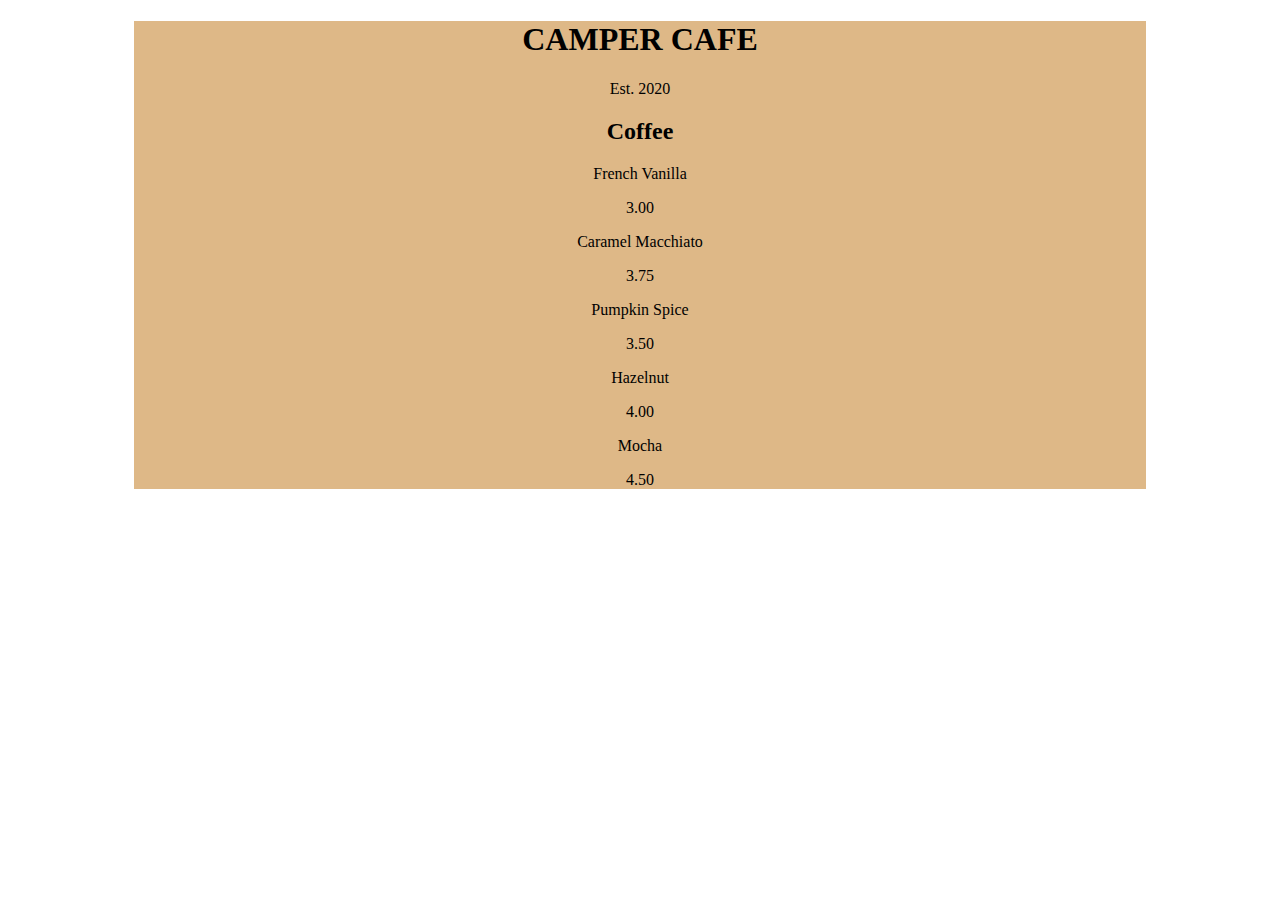
==== Freecodecamp/index.html @ 61cfae9f "freecodecamp" ====
<!DOCTYPE html>
<html lang="en">
<head>
    <meta charset="UTF-8">
    <meta name="viewport" content="width=device-width, initial-scale=1.0">
    <title>Cafe Menu</title>
    <link rel="stylesheet"  href="css/style.css">
</head>
<body>
    <div id="menu" class="menu">
        <main>
            <h1>CAMPER CAFE</h1>
            <p>Est. 2020</p>
            <section>
                <h2>Coffee</h2>
                <article>
                    <p>French Vanilla</p>
                    <p>3.00</p>
                </article>
                <article>
                    <p>Caramel Macchiato</p>
                    <p>3.75</p>
                </article>
                <article>
                    <p>Pumpkin Spice</p>
                    <p>3.50</p>
                </article>
                <article>
                    <p>Hazelnut</p>
                    <p>4.00</p>
                </article>
                <article>
                    <p>Mocha</p>
                    <p>4.50</p>
                </article>
            </section>
        </main>
    </div>
</body>
</html>
---- Freecodecamp/css/style.css ----
body{
    
    background-image: url(https://cdn.freecodecamp.org/curriculum/css-cafe/beans.jpg);
   /* background-image:url("./img/star.png");*/
}

h1, h2, p{
    text-align: center;
}

.menu{
    width:80%;
    background-color:burlywood;
    margin-left: auto;
    margin-right: auto;
}
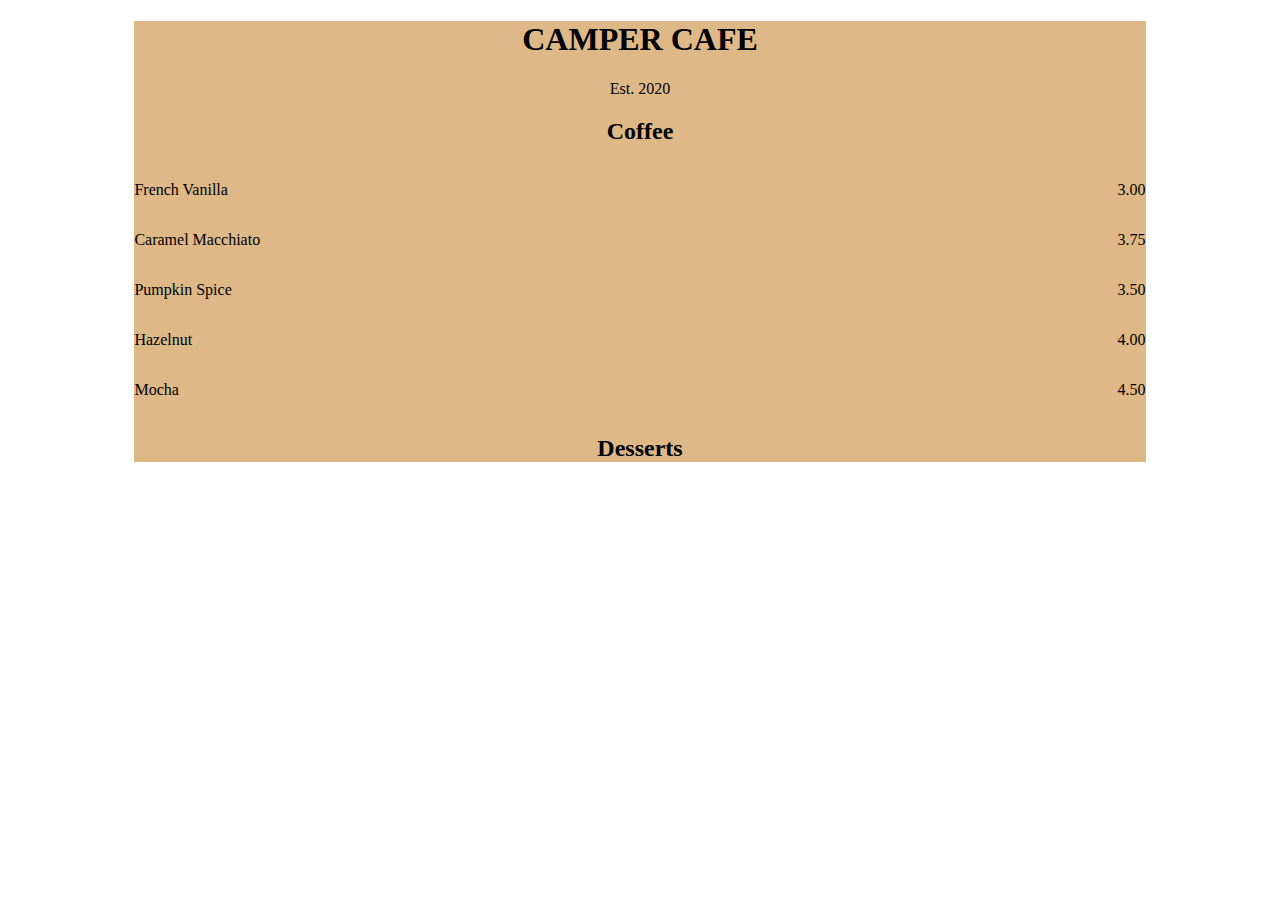
==== commit da0546bb: "I add a new menu to my restaurant menu" ====
--- a/Freecodecamp/index.html
+++ b/Freecodecamp/index.html
@@ -13,27 +13,28 @@
             <p>Est. 2020</p>
             <section>
                 <h2>Coffee</h2>
-                <article>
-                    <p>French Vanilla</p>
-                    <p>3.00</p>
+                <article class="item">
+                    <p class="flavor">French Vanilla</p><p class="price">3.00</p>
                 </article>
-                <article>
-                    <p>Caramel Macchiato</p>
-                    <p>3.75</p>
+                <article class="item">
+                    <p class="flavor">Caramel Macchiato</p><p class="price">3.75</p>
                 </article>
-                <article>
-                    <p>Pumpkin Spice</p>
-                    <p>3.50</p>
+                <article class="item">
+                    <p class="flavor">Pumpkin Spice</p><p class="price">3.50</p>
                 </article>
-                <article>
-                    <p>Hazelnut</p>
-                    <p>4.00</p>
+                <article class="item">
+                    <p class="flavor">Hazelnut</p><p class="price">4.00</p>
                 </article>
-                <article>
-                    <p>Mocha</p>
-                    <p>4.50</p>
+                <article class="item">
+                    <p class="flavor">Mocha</p><p class="price">4.50</p>
                 </article>
             </section>
+
+            <section>
+                <h2>Desserts</h2>
+                <article class="item"></article>
+            </section>
+
         </main>
     </div>
 </body>
--- a/Freecodecamp/css/style.css
+++ b/Freecodecamp/css/style.css
@@ -13,4 +13,27 @@
     background-color:burlywood;
     margin-left: auto;
     margin-right: auto;
+}
+
+.flavor{
+    text-align:left;
+    width:75%;
+}
+
+.price{
+    text-align: right;
+    width:25%;
+}
+
+.item p{
+    display:inline-block;
+}
+
+ul {
+
+    list-style-type: none;
+}
+
+ul li{
+    display: inline-block;
 }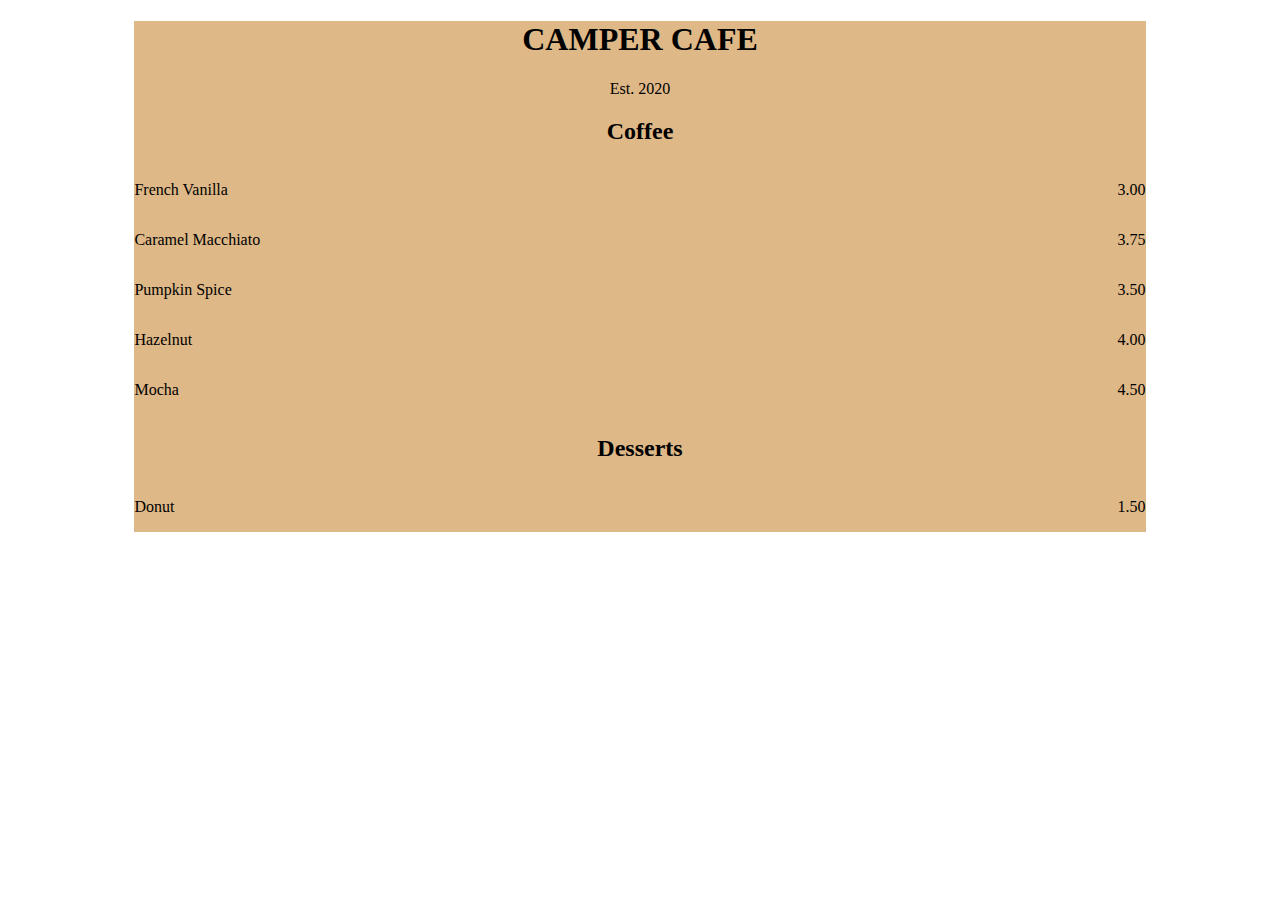
==== commit 7afdeeaa: "chnages" ====
--- a/Freecodecamp/index.html
+++ b/Freecodecamp/index.html
@@ -32,7 +32,9 @@
 
             <section>
                 <h2>Desserts</h2>
-                <article class="item"></article>
+                <article class="item">
+                    <p class="dessert">Donut</p><p class="price">1.50</p>
+                </article>
             </section>
 
         </main>
--- a/Freecodecamp/css/style.css
+++ b/Freecodecamp/css/style.css
@@ -15,7 +15,7 @@
     margin-right: auto;
 }
 
-.flavor{
+.flavor, .dessert{
     text-align:left;
     width:75%;
 }
